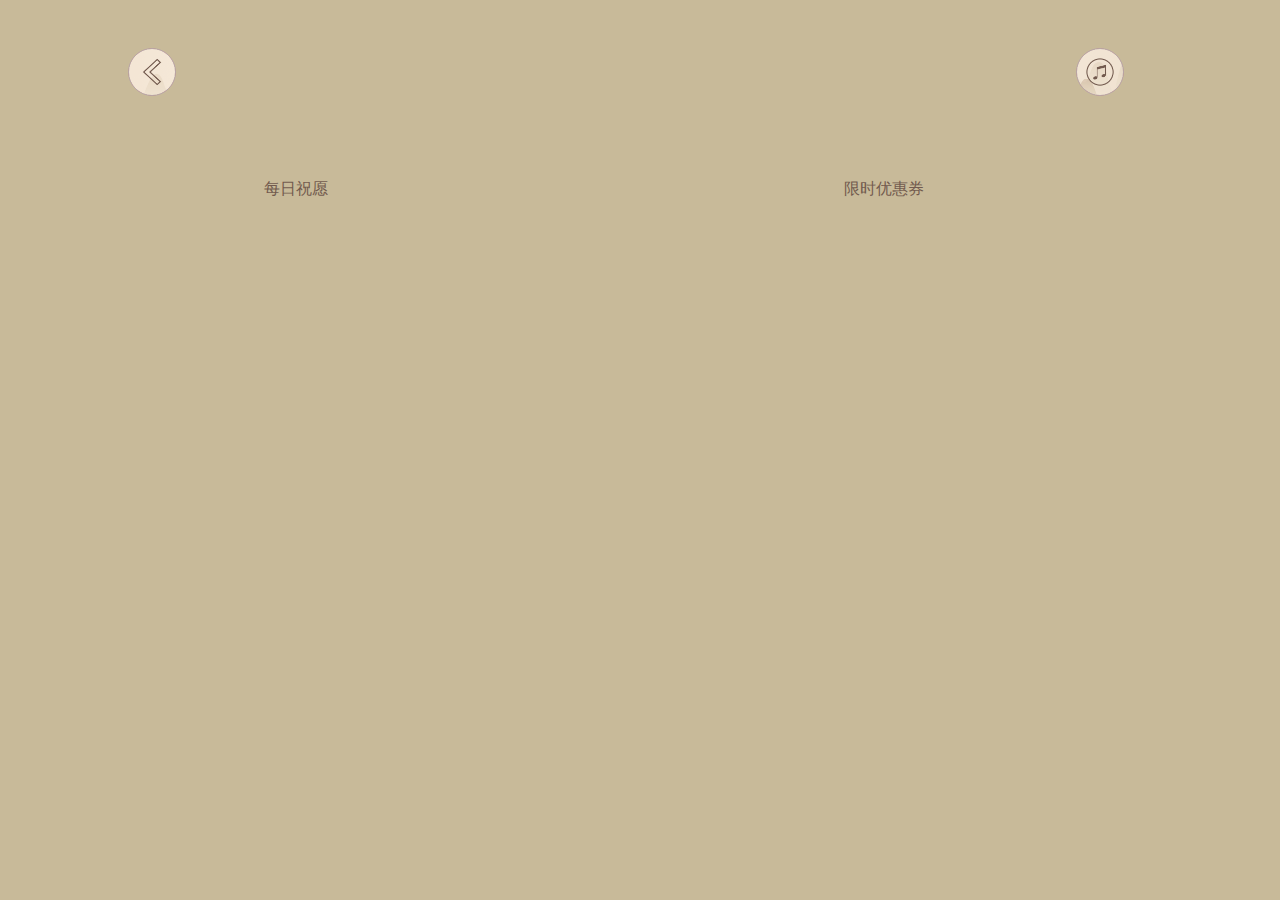
==== public/index.html @ f1c7e457 "'Js for PaintLy initial commit'" ====
<!DOCTYPE html>
<html lang="en">
<head>
    <meta charset="UTF-8">
    <meta name="viewport" content="width=device-width, initial-scale=1.0">
    <meta http-equiv="X-UA-Compatible" content="ie=edge">
    <title>Document</title>
    <link rel="stylesheet" href="/public/index.css">

</head>
<body>
    <div class="heade">
        <div class="heade-top">
            <button class="back"></button>
            <button class="music" ></button>
        </div> 
        <div class="head-bottom">
            <div class="blessing" >
                <a href="javascript:alert('敬请期待');">&nbsp;&nbsp;每日祝愿</a>
            </div>
            <div class="coupon"><a href="javascript:alert('敬请期待');">限时优惠券</a></div>
        </div>
    </div>
    <div class="body">
        <!-- tamplate -->
        <!-- title -->
        <!-- body-left -->
        <!-- body-right & title -->
    </div>
    <div class="foot">
        <div class="foot-logo"></div>
    </div>
    <script src="/public/utils.js"></script>
    <script src="/dbridge.js"></script>
    <script src="/config.js"></script>
    <script src="/public/index.js"></script>
    
</body>
</html>
---- public/index.css ----
*{
    margin:0;padding:0;
    background-color:#C8BA99;
    outline:none;
    text-decoration: none;
    box-sizing: border-box;
    color:#725A4E;
}
body{
    position: relative;
}
a:hover,button:hover{
    cursor: pointer;
}
.head{
/* js加载屏幕宽度 */
    width:100%;
    height:10rem;
    content: '';
    position: relative;
}
button{
    width:3rem;
    height:3rem;
    border-radius:50%;
    background-color:red;
    font-size:1.3rem;
    line-height:3rem;
    top:8%;
}

.music{
    position: relative;
    left:80%;
    top:3rem;
    background-image:url('/assets/Group3@2x.png');
    background-size:cover;
}

.back{
    position: relative;;
    left:10%;
    top:3rem;
    background-image:url('/assets/close@2x.png');
    background-size:cover;
}
button{
    border:1px solid rgb(182, 169, 169);
}
button:active{
    border-color: rgb(104, 101, 101)
}
a{
    font-family:HYa4gj;
    font-size: 1rem;
    color: #725A4E;
    letter-spacing: 0;
    text-align: center;
    font-weight:400;
}
.blessing{
    margin:8rem 0 4rem 0;
    position: relative;;
    left:20%;
    top:10%;
    display: inline-block;
}
.coupon{
    display: inline-block;
    position: relative;
    left:60%;
}
/* media */
.body{
    width:50.8rem;
    margin:0 auto;
    padding:0 3rem 0 3rem;
    position: relative;
}
.father{
    /* padding:3rem; */
    overflow: hidden;
}
.prevsibling{
    width:17rem;
    height:17rem;
    background-size:cover;
    display: inline-block;
    float: left;
    position: relative;
    margin:0.3rem 0 2.5rem 0;
}
.doubleprevsibling{
    width:17rem;
    height:17rem;
    background-size:cover;
    display: inline-block;
    float: right;
    position: relative;
    margin:0.3rem 0 2.5rem 0;
}
.logo{
    position: relative;
    width:5rem;
    height:5rem;
    top:13rem;
    left:14.5rem;
    background-size:cover;
    transform: rotate(45deg);
}
.doublelogo{
    position: relative;
    width:5rem;
    height:5rem;
    top:13rem;
    left:-2.3rem;
    background-size:cover;
    transform: rotate(45deg);
}
.img{
    width: max-content;
    height:max-content;
}
.nextsibling{
    width: 21.8rem;
    height:17rem;
    padding:2rem 0 0 5rem;
    display: inline-block;
    float: right;
    text-align:center;
}
.doublenextsibling{
    width: 21.8rem;
    height:17rem;
    padding:2rem 0 0 0;
    display: inline-block;
    float: left;
    text-align:center;
}
.nextsibling-top{
    width:17rem;
    height:0.7rem;
    background-size:cover;
}
.title{
    font-weight:900;
    letter-spacing:0.5em;
}
.detail{
    margin-top:1rem;
    font-weight:100;
    letter-spacing:0.2em;
    margin-bottom:1rem;
}
.nextsibling-bottom{
    width:17rem;
    height:0.6rem;
    background-size:cover;
}
.father_children{
    position: relative;
    top:5rem;
    right:-5rem;
}
.doublechildren{
    position: relative;

    top:5rem;
    left:-5rem;
}
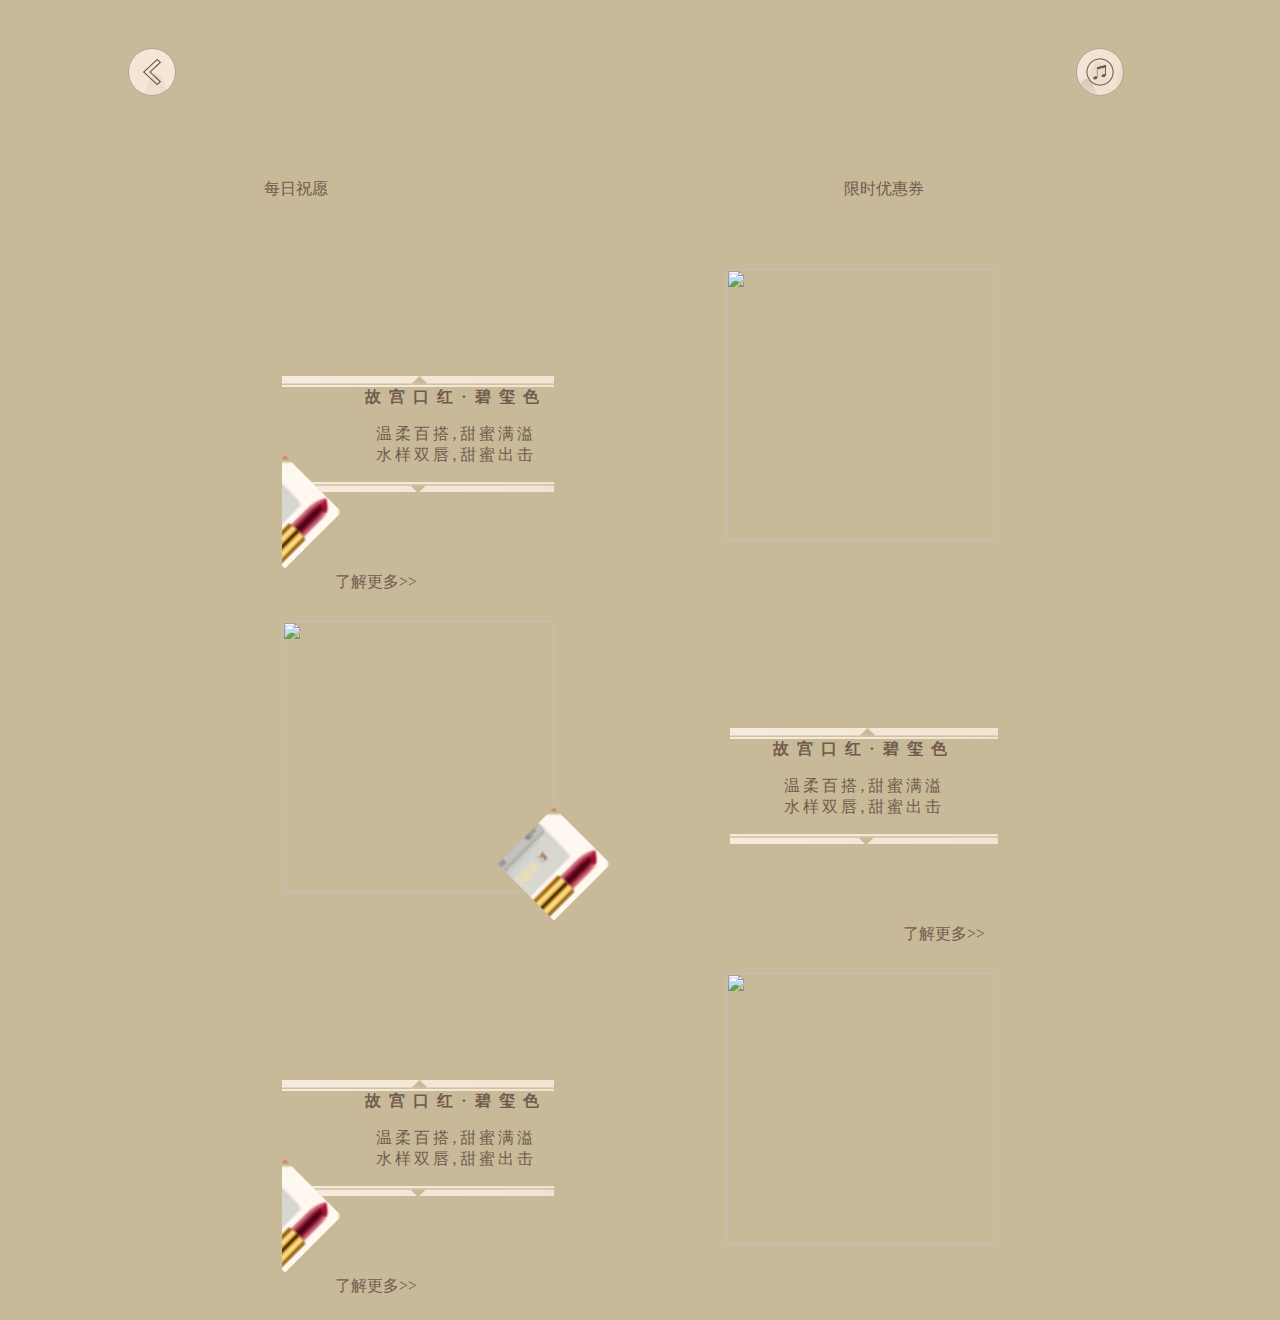
==== commit 653a7896: ""增加发现页面json修订主题内容json"" ====
--- a/public/index.html
+++ b/public/index.html
@@ -11,8 +11,8 @@
 <body>
     <div class="heade">
         <div class="heade-top">
-            <button class="back"></button>
-            <button class="music" ></button>
+            <button class="back" href="http://www.baidu.com" type="submit"></button>
+            <button class="music"></button>
         </div> 
         <div class="head-bottom">
             <div class="blessing" >
@@ -30,6 +30,7 @@
     <div class="foot">
         <div class="foot-logo"></div>
     </div>
+    <script src="/public/deeplink.js"></script>
     <script src="/public/utils.js"></script>
     <script src="/dbridge.js"></script>
     <script src="/config.js"></script>
